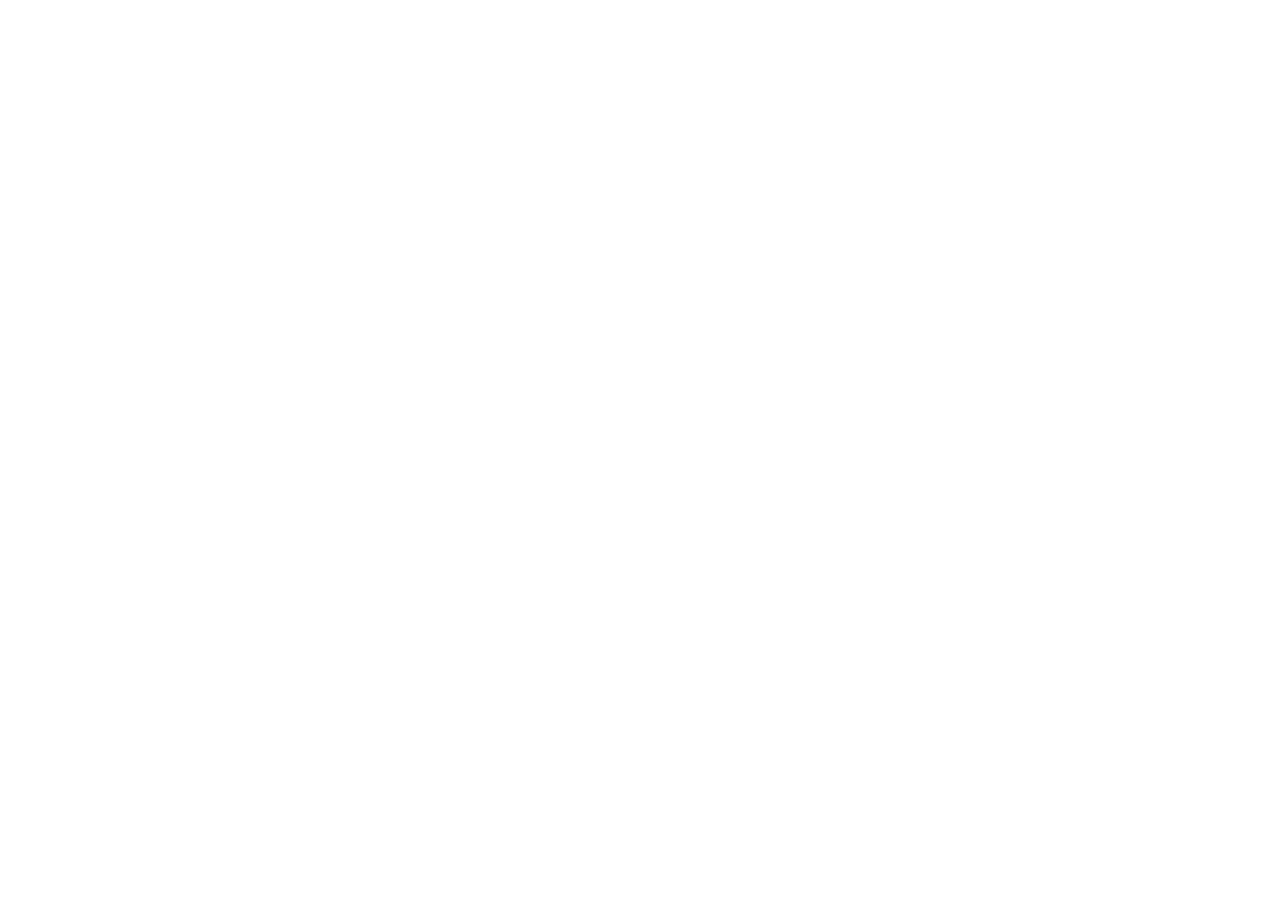
==== Contacto.html @ 7d057919 "Create Contacto.html" ====
<!DOCTYPE html>
<html lang="en">
<head>
    <meta charset="UTF-8">
    <meta name="viewport" content="width=device-width, initial-scale=1.0">
    <meta http-equiv="X-UA-Compatible" content="ie=edge">
    <title>Document</title>
</head>
<body>
    
</body>
</html>
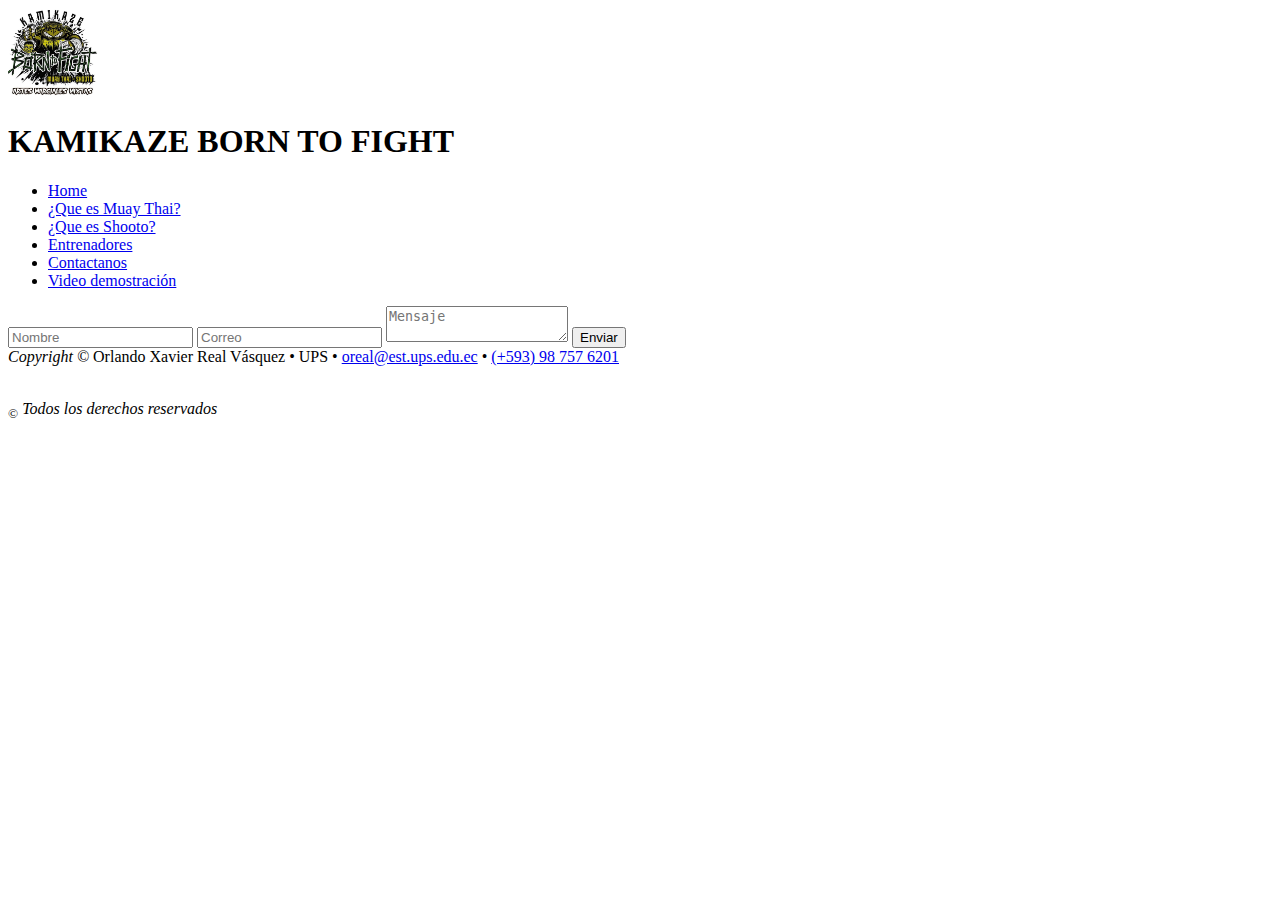
==== commit 4c605041: "Update Contacto.html" ====
--- a/Contacto.html
+++ b/Contacto.html
@@ -1,12 +1,48 @@
 <!DOCTYPE html>
 <html lang="en">
+
 <head>
     <meta charset="UTF-8">
     <meta name="viewport" content="width=device-width, initial-scale=1.0">
-    <meta http-equiv="X-UA-Compatible" content="ie=edge">
-    <title>Document</title>
+    <title>Contacto</title>
 </head>
+
 <body>
-    
+    <header class="encabezado">
+        <a href="index.html" class="logo"><img src="Imagenes/Logo.png" width="90" alt="logotipo" /></a>
+        <div class="titulo">
+            <h1>KAMIKAZE BORN TO FIGHT</h1>
+        </div>
+    </header>
+    <div class="menu">
+        <ul>
+            <li><a href="index.html" class="active">Home</a></li>
+            <li><a href="Whats.html">&iquest;Que es Muay Thai&#63;</a></li>
+            <li><a href="Historia.html">&iquest;Que es Shooto&#63;</a></li>
+            <li><a href="Contenido.html">Entrenadores</a></li>
+            <li><a href="Contacto.html">Contactanos</a></li>
+            <li><a href="Video.html">Video demostración</a></li>
+        </ul>
+    </div>
+
+    <form class="formulario" action="">
+        <input type="text" placeholder="Nombre">
+        <input type="email" placeholder="Correo">
+        <textarea name="" id="" placeholder="Mensaje"></textarea>
+        <input type="submit" value="Enviar">
+    </form>
+
+    <div class="pie">
+        <footer>
+            <em>Copyright &copy; </em>Orlando Xavier Real Vásquez &#8226; UPS &#8226;
+            <a href="mailto:oreal@est.ups.edu.ec" id="email"> oreal@est.ups.edu.ec</a> &#8226; <a
+                href="tel:+593987576201" id="telf">(+593)
+                98 757 6201</a>
+            <br>
+            <br>
+            <p><sub>&#169;</sub><em> Todos los derechos reservados</em></p>
+        </footer>
+    </div>
 </body>
+
 </html>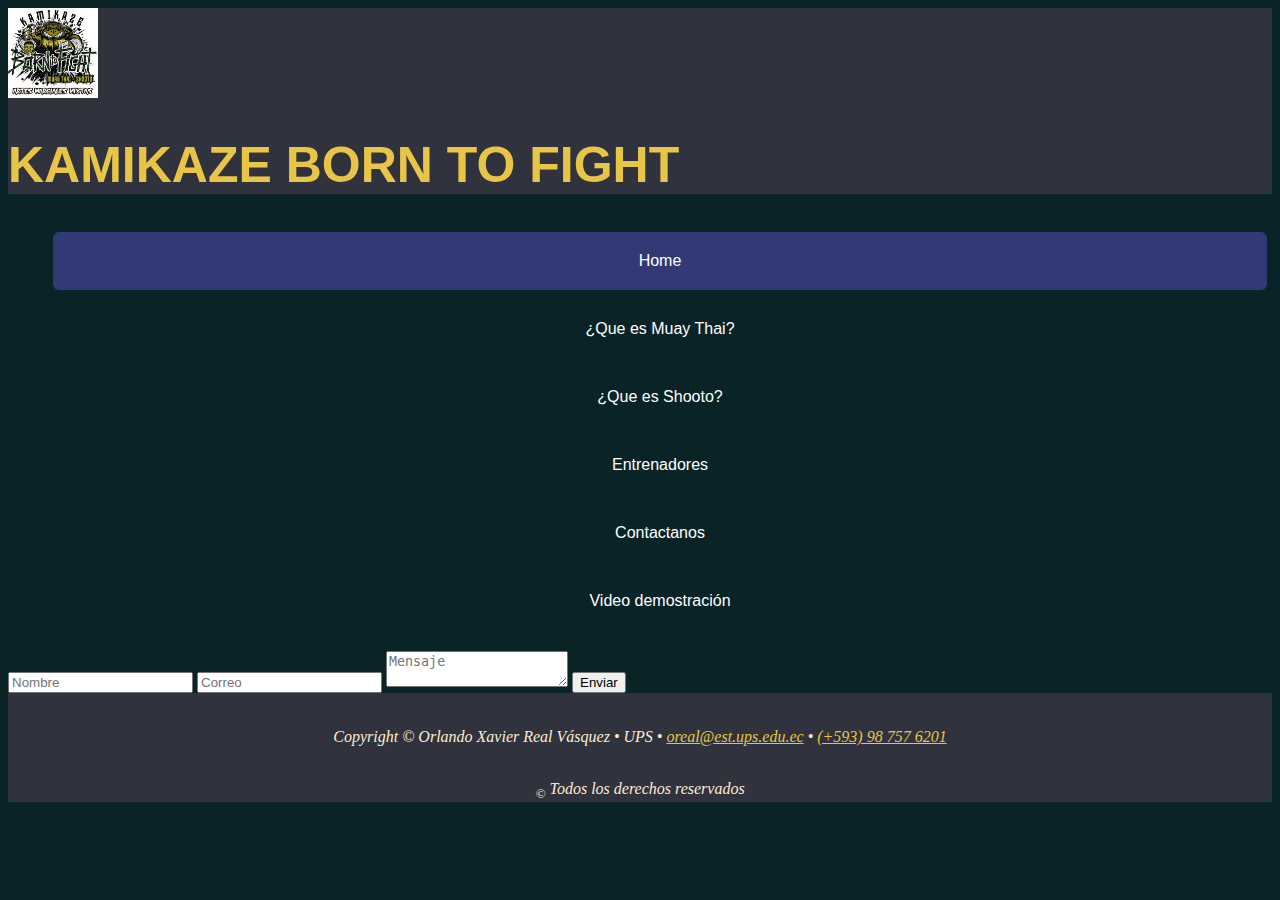
==== commit 9a5f49ec: "Update Contacto.html" ====
--- a/Contacto.html
+++ b/Contacto.html
@@ -5,6 +5,8 @@
     <meta charset="UTF-8">
     <meta name="viewport" content="width=device-width, initial-scale=1.0">
     <title>Contacto</title>
+    <link rel="stylesheet" href="CSS/DosColumnas.css">
+    <link rel="stylesheet" href="CSS/styles.css">
 </head>
 
 <body>
--- a/CSS/styles.css
+++ b/CSS/styles.css
@@ -0,0 +1,92 @@
+body{
+    background: #092327;
+}
+
+.encabezado {
+    background: #30323d;
+    list-style: none;
+}
+
+.logo{
+    position: relative;
+}
+
+h1{
+    font-size: 50px;
+    font-family: 'Franklin Gothic Heavy', sans-serif;
+    color: #e8c547;
+}
+
+.menu{
+    background: #092327;
+    border-radius: 3px;
+}
+
+.menu li {
+	display: grid;
+    text-align: center;
+    font-family: Verdana, Geneva, Tahoma, sans-serif;
+    padding: 5px;
+}
+
+.menu li a {
+	color: #fff;
+	text-decoration: none;
+	display: block;
+    padding: 20px;
+    border-radius: 6px;
+}
+
+.menu a.active{
+    background-color: #313A75;
+}
+
+.menu a:hover:not(.active){
+    background-color: #30323d;
+    color: whitesmoke;
+}
+
+.main{
+    background: #e8c547;
+    padding: 10px 16px;
+}
+
+.articulo{
+    padding: 20px;
+    font-family: Georgia, 'Times New Roman', Times, sans-serif
+}
+
+/*Tamannio de imagenes dentro de class: galeria*/
+.galeria{
+    background:#000500;
+}
+.galeria img {
+	vertical-align: top;
+	width: 350px;
+	margin: 10px;
+	padding: 5px;
+	opacity:0.5;
+	border:1px solid #484848;
+}
+
+.galeria img:hover {
+	border: 2px solid #fff;
+	opacity: 1;
+}
+
+/*Pie de pagina*/
+div footer{
+    text-align: center;
+    font-style: italic;
+    color: blanchedalmond;
+}
+
+#email, #telf{
+    color: #e8c547;
+}
+
+.pie{
+    background: #30323d;
+    text-align: center;
+    padding-top: 35px
+}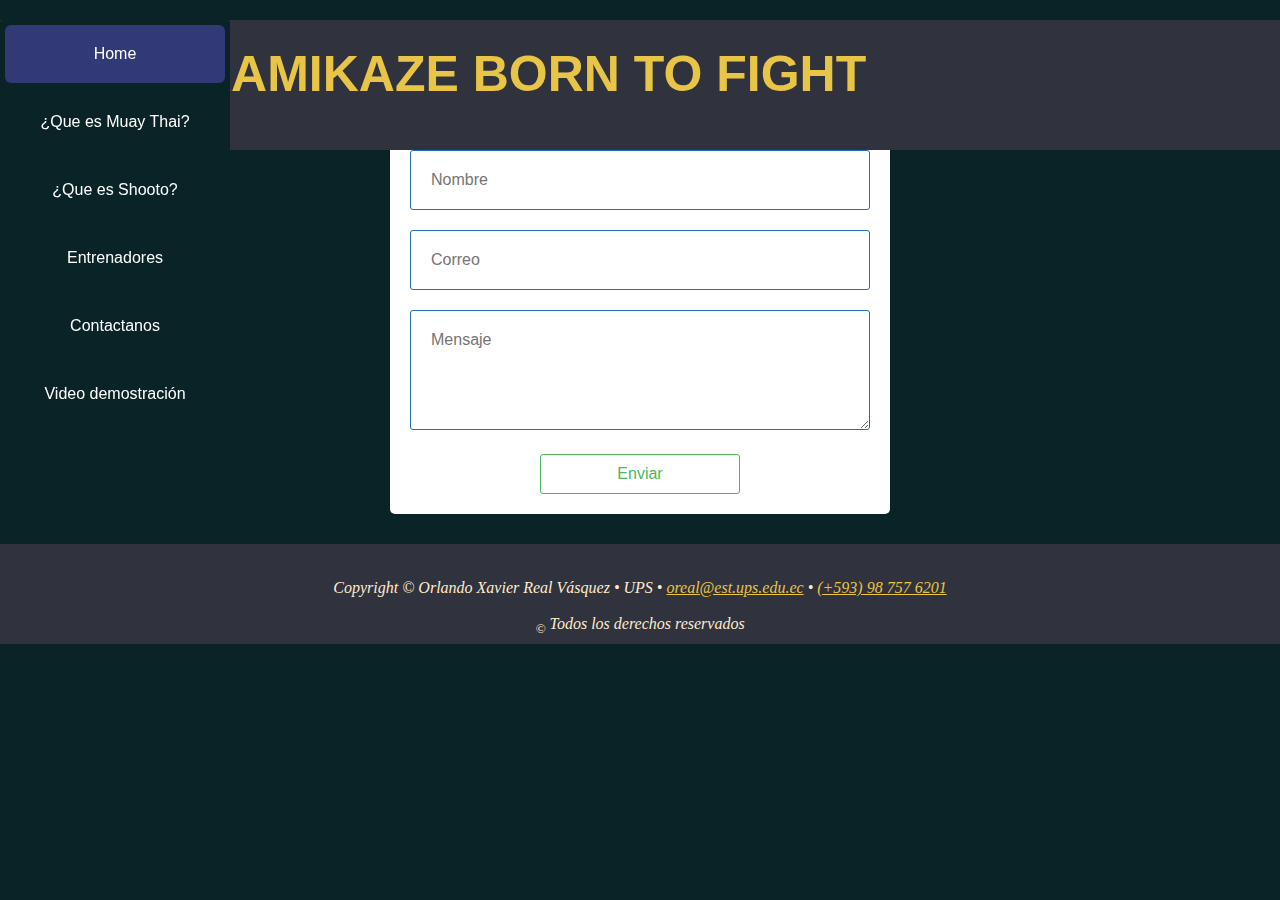
==== commit 020fcfd9: "Update Contacto.html" ====
--- a/Contacto.html
+++ b/Contacto.html
@@ -1,5 +1,5 @@
 <!DOCTYPE html>
-<html lang="en">
+<html lang="es">
 
 <head>
     <meta charset="UTF-8">
--- a/CSS/DosColumnas.css
+++ b/CSS/DosColumnas.css
@@ -0,0 +1,50 @@
+* {
+	padding: 0;
+	margin: 0;
+	-webkit-box-sizing: border-box;
+	-moz-box-sizing: border-box;
+	box-sizing: border-box;
+}
+
+.encabezado {
+	padding: 10px;
+    width: 100%;
+    height: 130px;
+    float: inline-start;
+}
+
+.titulo{
+    width: 1090px;
+    height: 70px;
+    padding: 15px;
+    float: right;
+}
+
+.logo{
+    width: 100px;
+    padding: 10px;
+    float: left;
+}
+
+.menu {
+	list-style: none;
+	padding: 0px;
+    width: 230px;
+    height: 100%;
+    position: fixed;
+    overflow: auto;
+    float: left;
+}
+
+.main{
+    margin-left: 250px;
+}
+
+.pie{
+    height: 100px;
+    clear: both;
+    width: 100%;
+    position: relative;
+    margin-top: 30px;
+    margin-bottom: 30px;
+}--- a/CSS/styles.css
+++ b/CSS/styles.css
@@ -89,4 +89,60 @@
     background: #30323d;
     text-align: center;
     padding-top: 35px
-}+}
+
+/*CONTACTOS*/
+.formulario {
+	background: #fff;
+	width: 500px;
+	margin: 20px auto;
+	padding: 20px;
+	border-radius: 5px;
+}
+
+.formulario input {
+	display: block;
+}
+
+.formulario input[type="text"],
+.formulario input[type="email"],
+.formulario textarea {
+	width: 100%;
+	padding: 20px;
+	margin-bottom: 20px;
+	border-radius: 3px;
+	border:1px solid #226fc1;
+	font-family: Arial;
+	font-size: 16px;
+}
+
+.formulario textarea {
+	min-height: 120px;
+	max-height: 300px;
+	min-width:100%;
+	max-width: 100%;
+}
+
+.formulario input[type="text"]:focus,
+.formulario input[type="email"]:focus,
+.formulario textarea:focus {
+	border: 2px solid #4fb560;
+}
+
+.formulario input[type="submit"] {
+	width: 200px;
+	margin:0 auto;
+	background: none;
+	border: 1px solid #4fb560;
+	color:#4fb560;
+	padding: 10px;
+	cursor: pointer;
+	font-size: 16px;
+	border-radius: 3px;
+}
+
+.formulario input[type="submit"]:hover {
+	background: #4fb560;
+	color: #fff;
+} 
+/**/